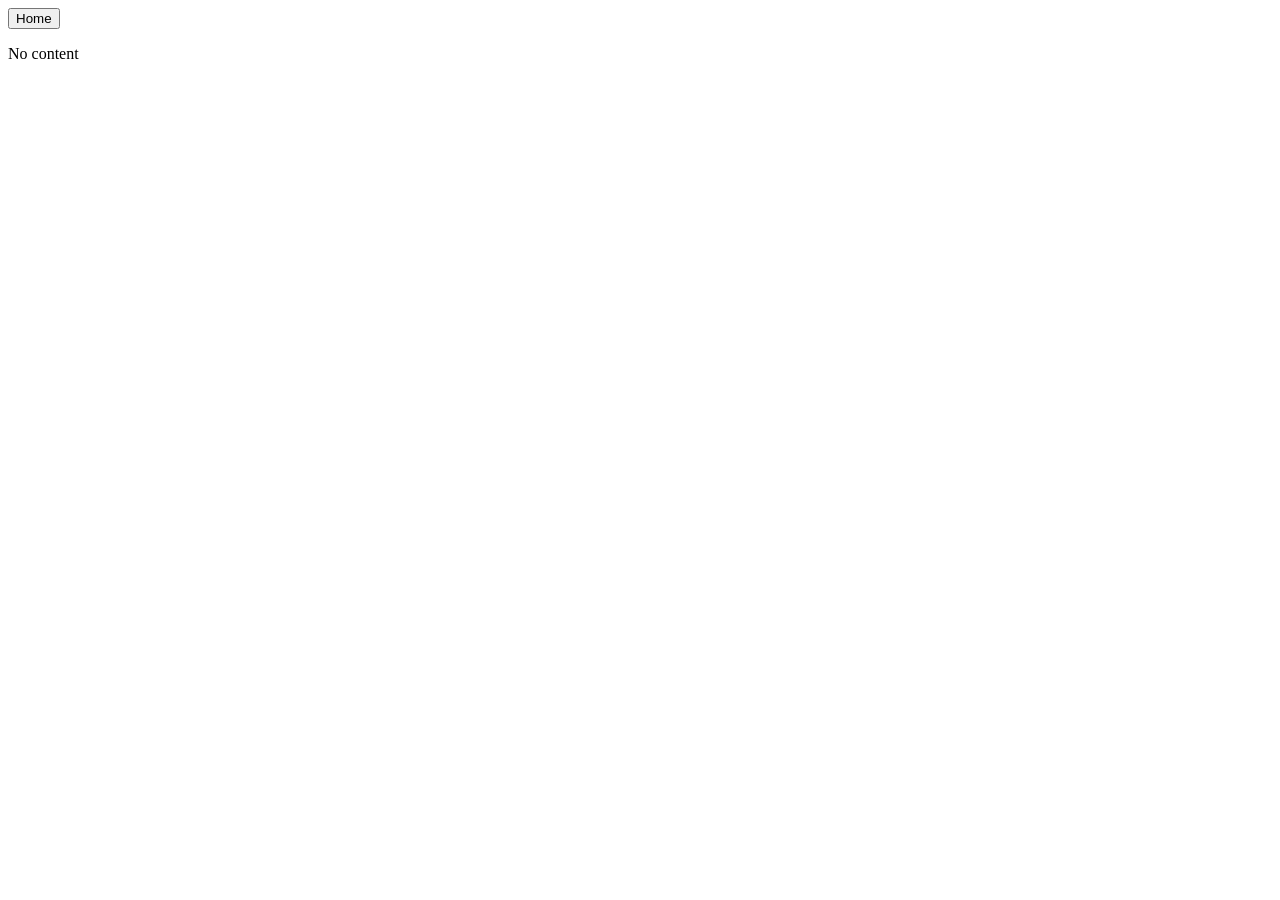
==== src/main/resources/templates/layout.html @ c796d653 "the start" ====
<!DOCTYPE html>
<html data-webtui-theme="catppuccin-mocha" lang="en" xmlns:th="https://www.thymeleaf.org/" th:fragment="layout (title, content)">
<head>
  <meta charset="UTF-8">
  <title th:replace="${title}">noahhhx</title>
  <link rel="icon" th:href="@{/images/favicon.ico}">

  <!-- Common CSS -->
  <link rel="stylesheet" th:href="@{/css/main.css}">

</head>
<body>
<header>
  <nav>
    <a th:href="@{/}">
      <button size-="small" box="square">Home</button>
    </a>
  </nav>
</header>

<main th:replace="${content}">
  <p>No content</p>
</main>

<footer>
  <!-- Shared footer -->
</footer>
</body>
</html>
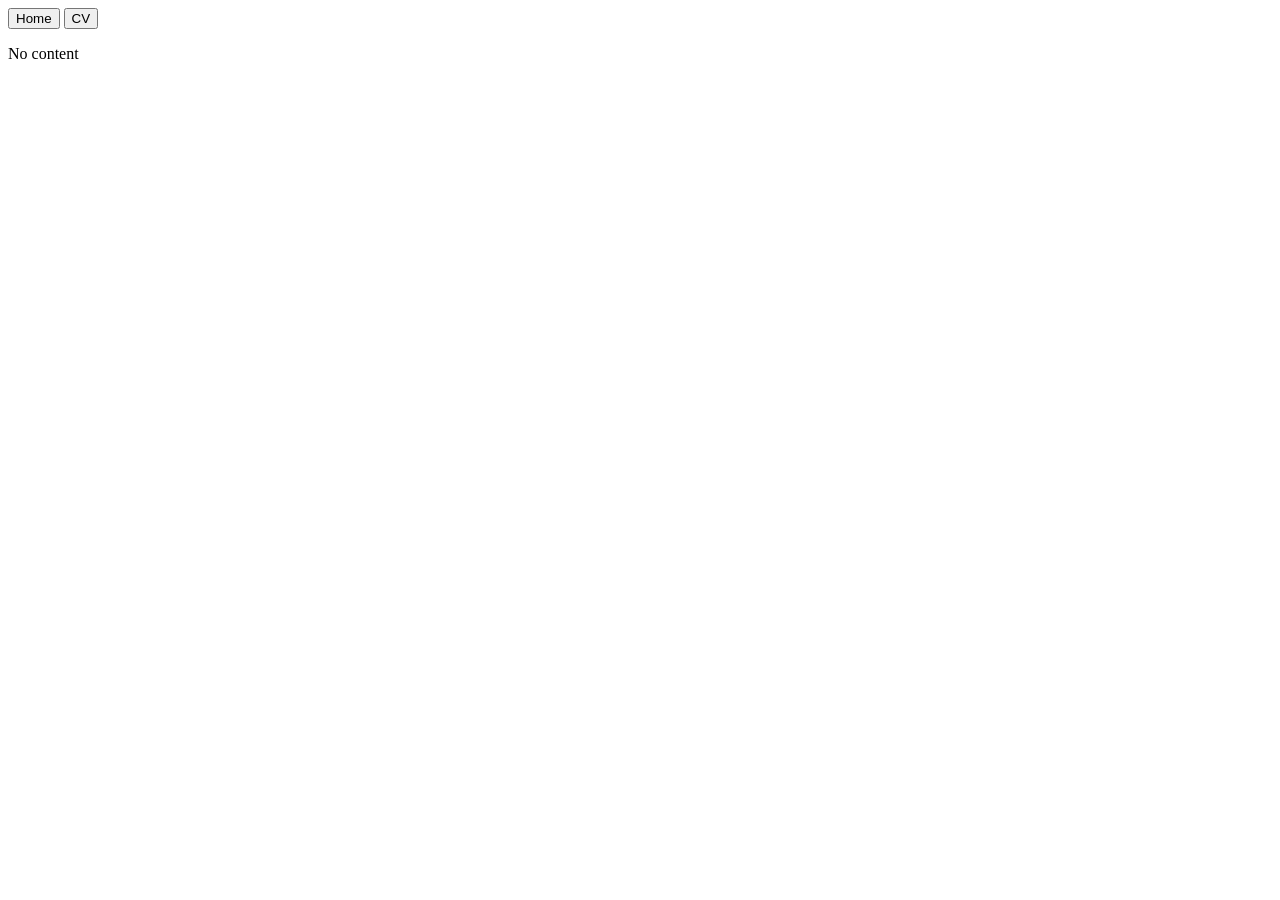
==== commit 8496d44d: "cv start" ====
--- a/src/main/resources/templates/layout.html
+++ b/src/main/resources/templates/layout.html
@@ -15,6 +15,9 @@
     <a th:href="@{/}">
       <button size-="small" box="square">Home</button>
     </a>
+    <a th:href="@{/cv}">
+      <button size-="small" box="square">CV</button>
+    </a>
   </nav>
 </header>
 
